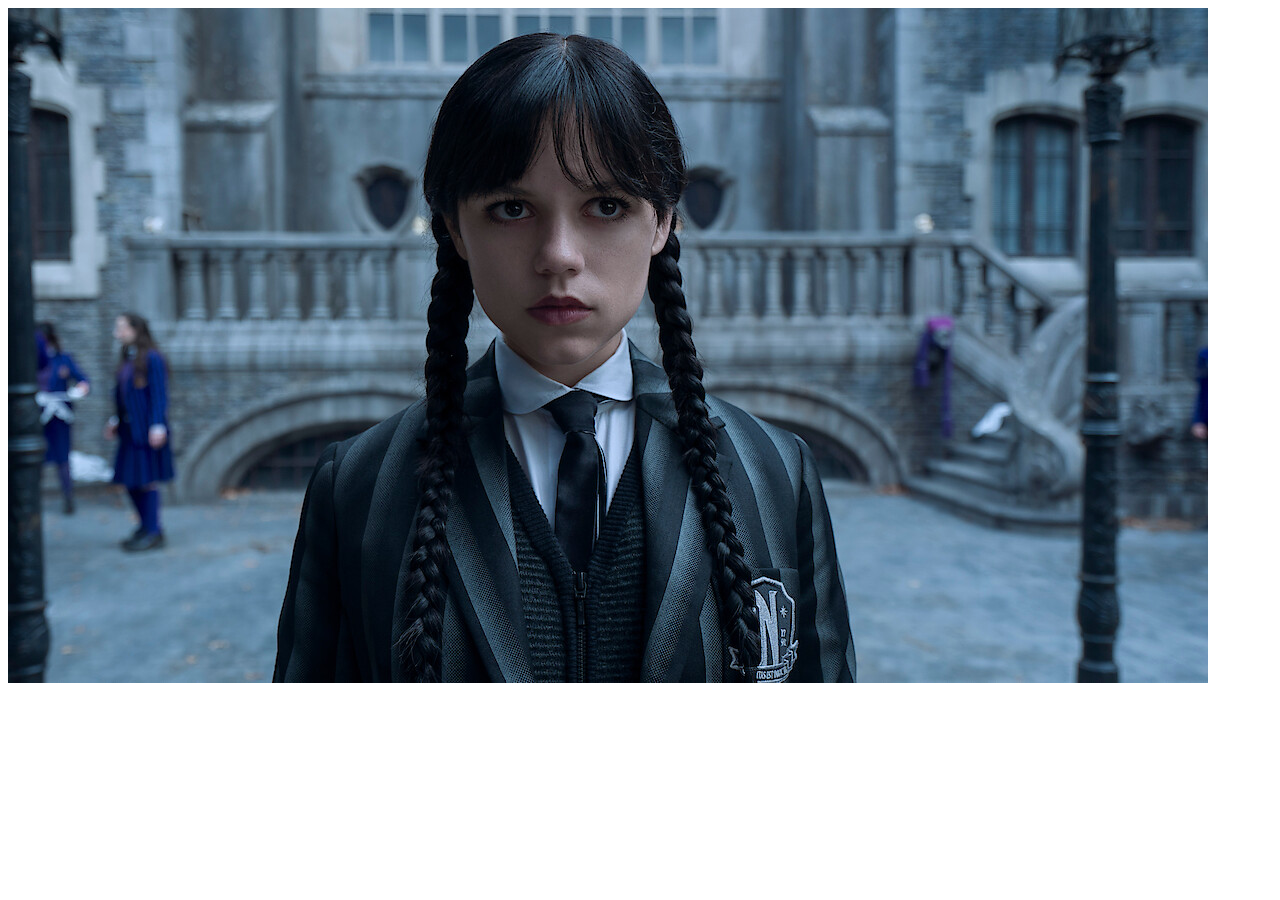
==== index.html @ 24eb0207 "s" ====
<!DOCTYPE html>
<html lang="en">
<head>
    <meta charset="UTF-8">
    <meta name="viewport" content="width=device-width, initial-scale=1.0">
    <title>Document</title>
</head>
<body>
    <div>
        <img src="images/wednesday.jpg" />
    </div>
</body>
</html>
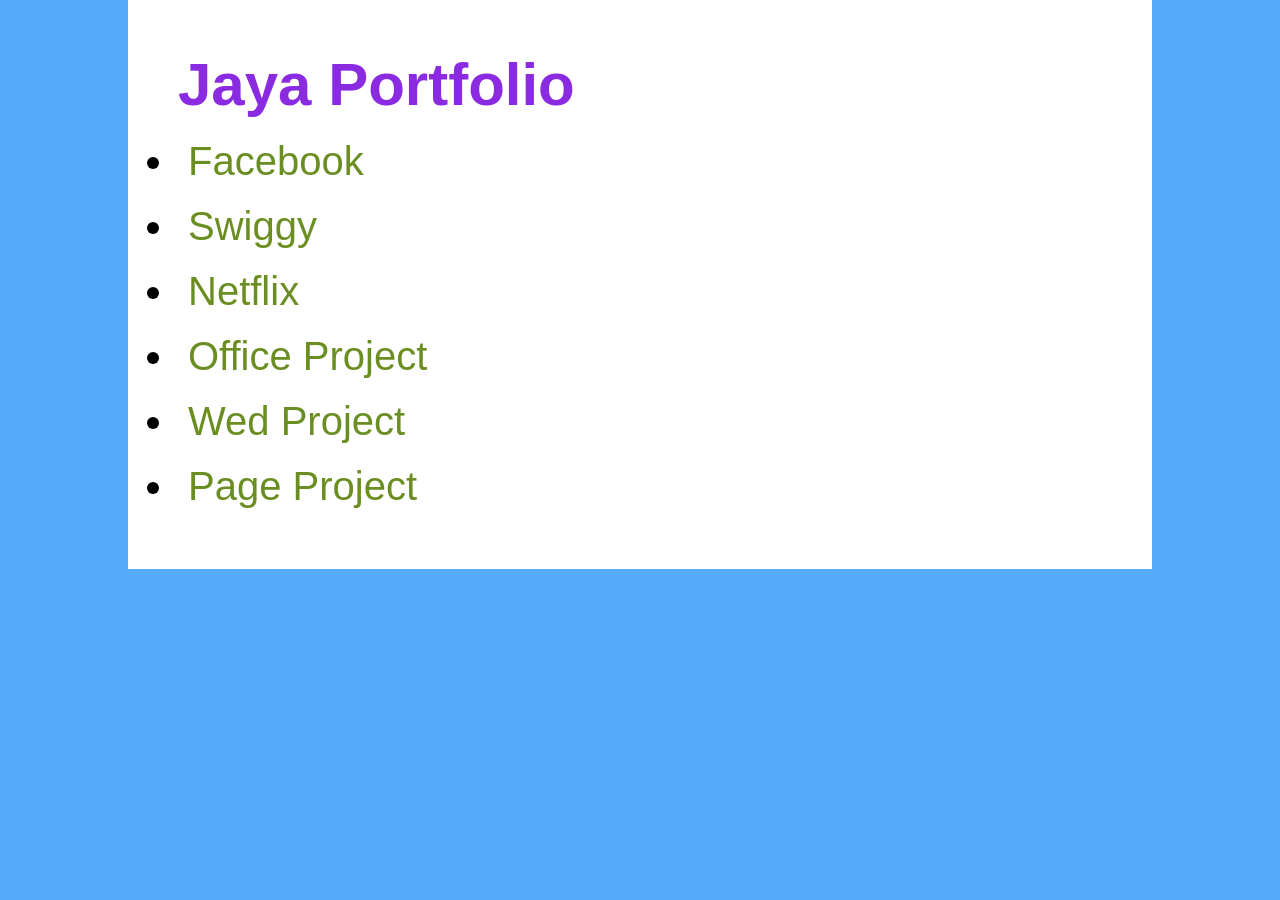
==== commit 188ce79f: "update" ====
--- a/index.html
+++ b/index.html
@@ -4,10 +4,36 @@
     <meta charset="UTF-8">
     <meta name="viewport" content="width=device-width, initial-scale=1.0">
     <title>Document</title>
+    <style>
+        *{margin: 0; padding: 0; box-sizing: border-box;}
+        body {background: rgb(86, 171, 251); font-family: 'Gill Sans', 'Gill Sans MT', Calibri, 'Trebuchet MS', sans-serif; font-size: 40px;}
+        .container {margin: 0 auto; width: 80%; background: #fff; padding: 50px;}
+
+        h2 {margin-bottom: 10px; color: blueviolet;}
+
+        ul li {padding: 10px;}
+
+        ul li a {color: olivedrab; text-decoration: none;}
+       
+    </style>
 </head>
 <body>
-    <div>
-        <img src="images/wednesday.jpg" />
-    </div>
+
+<div class="container">
+
+    <h2>Jaya Portfolio</h2>
+
+    <ul>
+        <li><a href="facebook.html"> Facebook </a> </li>
+                <li><a href="swiigi.html"> Swiggy </a> </li>
+                <li><a href="netflix.html"> Netflix </a></li>
+                <li><a href="off.html"> Office Project </a> </li>
+                <li><a href="wed.html"> Wed Project </a> </li>
+                <li><a href="page.html"> Page Project </a> </li>
+
+    </ul>
+
+</div>
+    
 </body>
 </html>
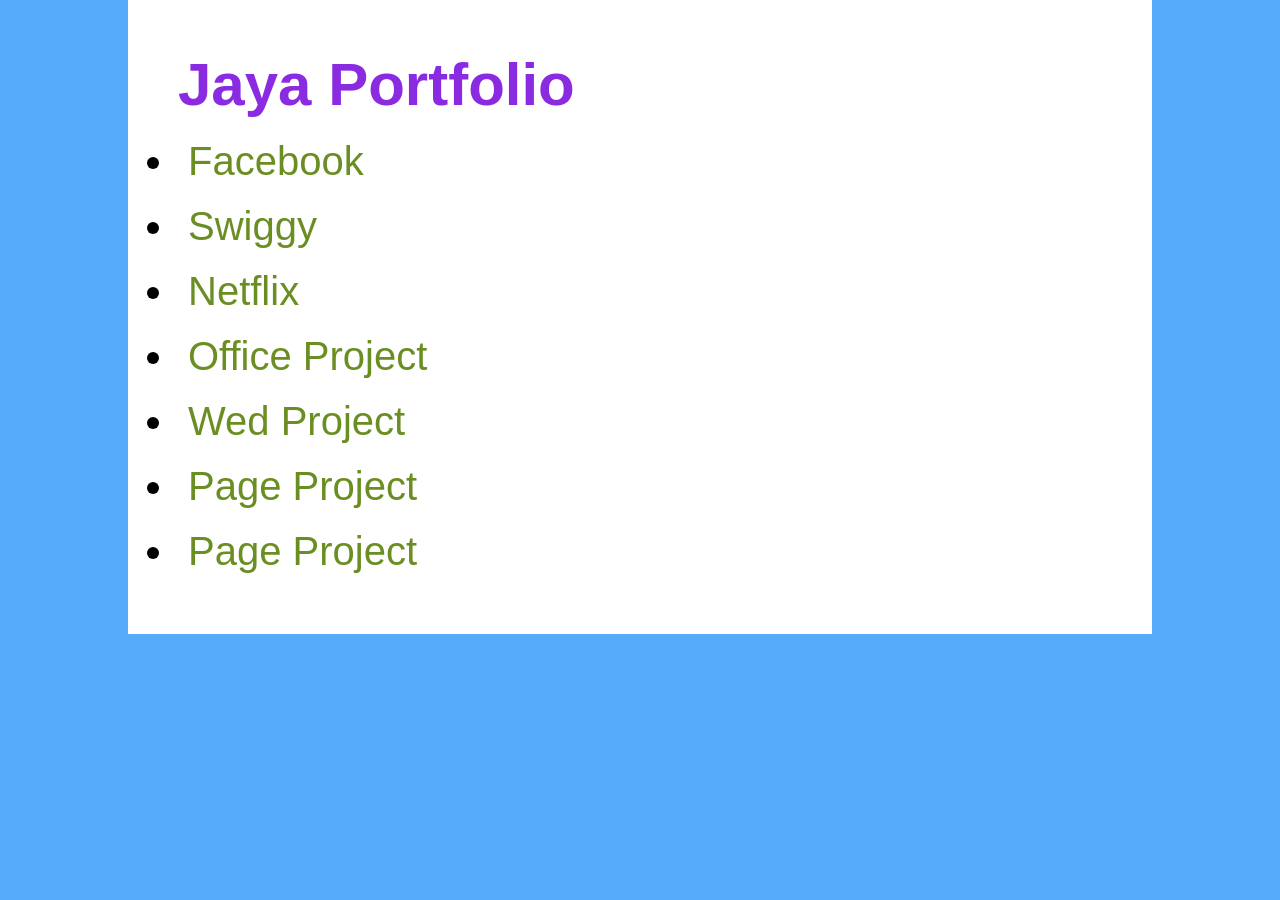
==== commit 6658e9fb: "Update index.html" ====
--- a/index.html
+++ b/index.html
@@ -30,6 +30,8 @@
                 <li><a href="off.html"> Office Project </a> </li>
                 <li><a href="wed.html"> Wed Project </a> </li>
                 <li><a href="page.html"> Page Project </a> </li>
+                 <li><a href=""> Page Project </a> </li>
+
 
     </ul>
 
